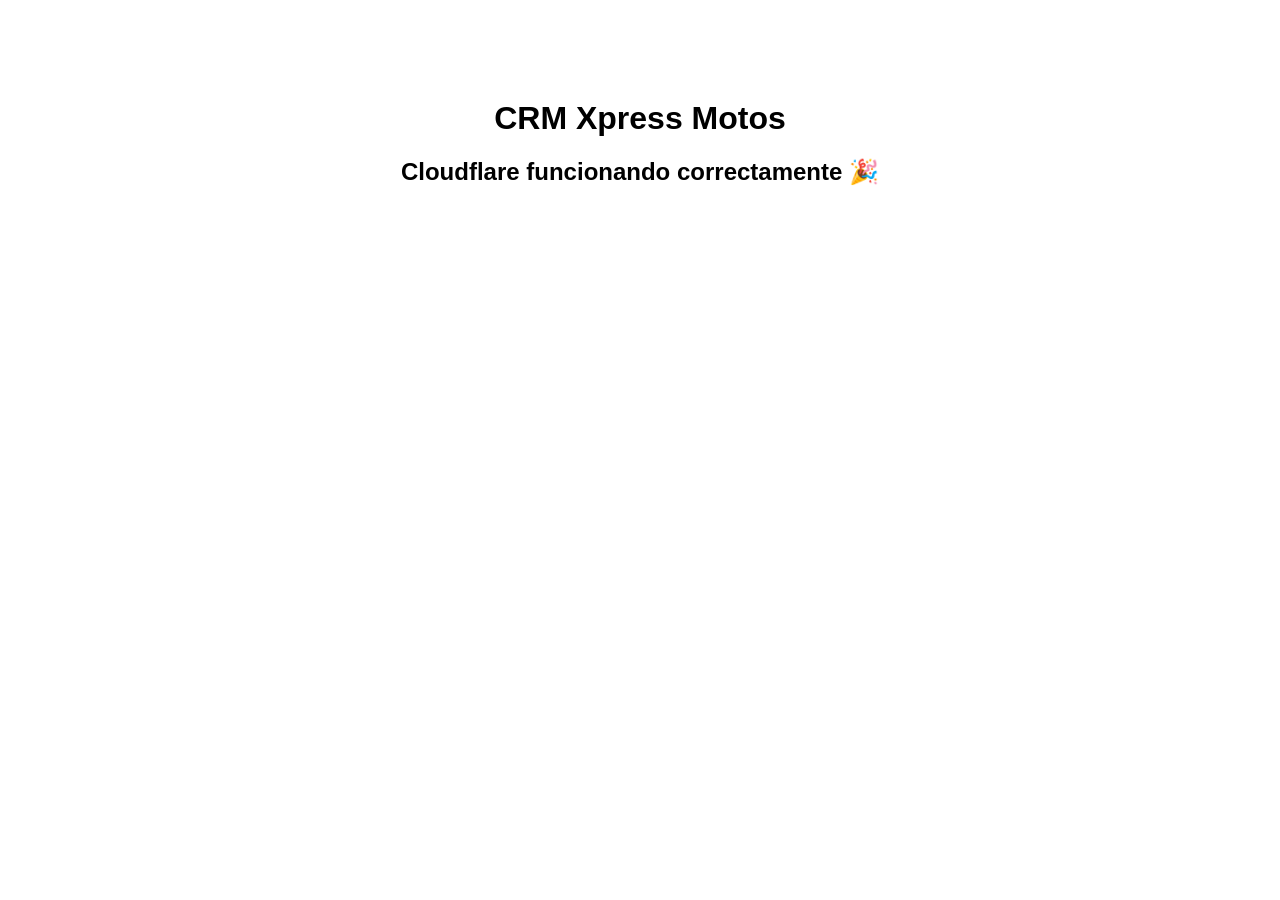
==== index.html @ a6c10aa5 "Create index.html" ====
<!DOCTYPE html>
<html>
<head>
<meta charset="UTF-8">
<title>Xpress Motos</title>
</head>

<body style="font-family:Arial;text-align:center;margin-top:100px">

<h1>CRM Xpress Motos</h1>

<h2>Cloudflare funcionando correctamente 🎉</h2>

</body>
</html>
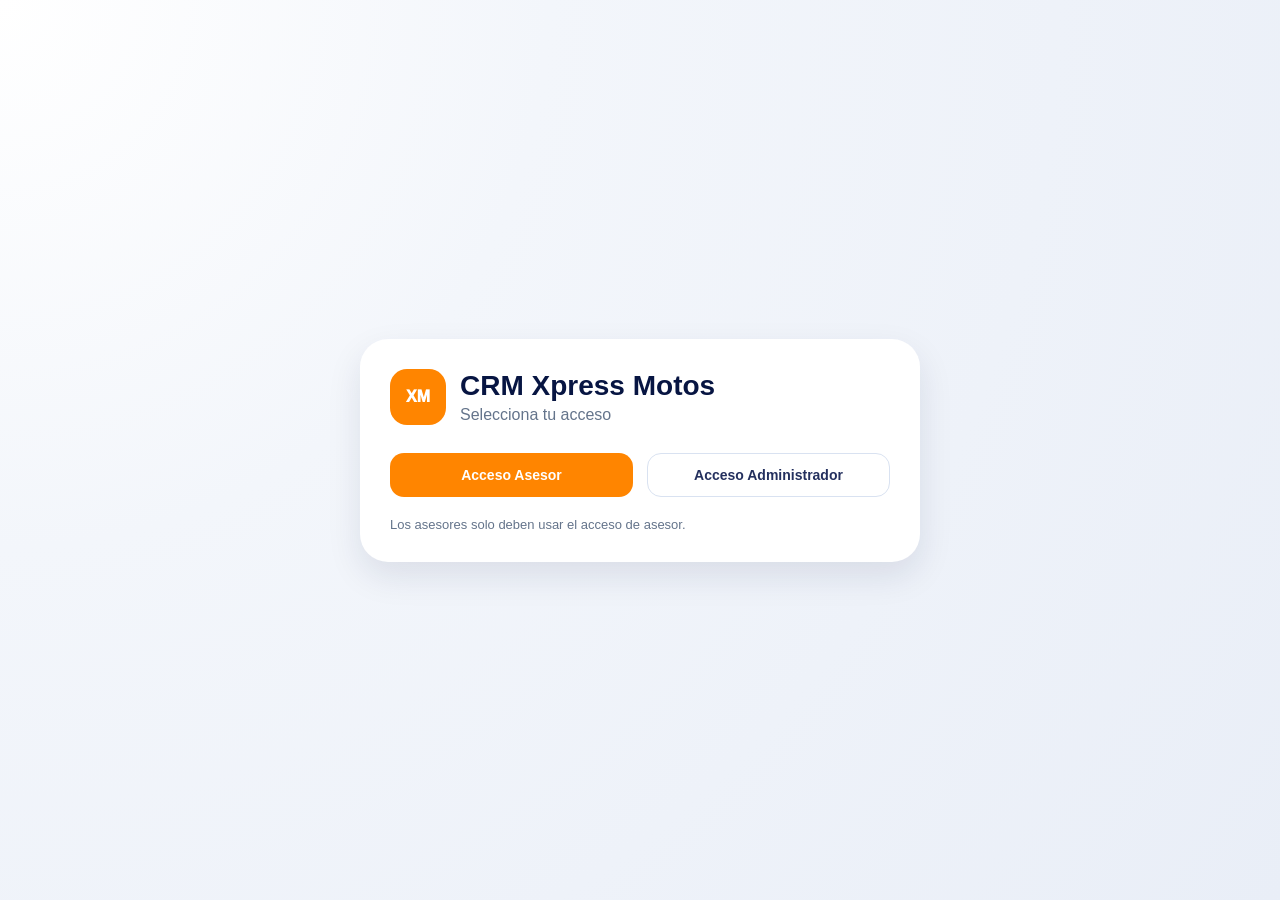
==== commit 3fe3bc8c: "Update index.html" ====
--- a/index.html
+++ b/index.html
@@ -1,15 +1,35 @@
-<!DOCTYPE html>
-<html>
+<!doctype html>
+<html lang="es">
 <head>
-<meta charset="UTF-8">
-<title>Xpress Motos</title>
+  <meta charset="utf-8" />
+  <meta name="viewport" content="width=device-width, initial-scale=1" />
+  <title>CRM Xpress Motos</title>
+  <meta name="theme-color" content="#24305E" />
+  <link rel="manifest" href="/manifest.json" />
+  <link rel="stylesheet" href="/assets/css/styles.css" />
 </head>
+<body>
+  <div class="landing">
+    <div class="landing-card">
+      <div class="logo-row">
+        <div class="xm-logo">XM</div>
+        <div>
+          <h1>CRM Xpress Motos</h1>
+          <p>Selecciona tu acceso</p>
+        </div>
+      </div>
 
-<body style="font-family:Arial;text-align:center;margin-top:100px">
+      <div class="landing-actions">
+        <a class="btn primary" href="/asesor.html">Acceso Asesor</a>
+        <a class="btn secondary" href="/admin.html">Acceso Administrador</a>
+      </div>
 
-<h1>CRM Xpress Motos</h1>
+      <p class="note">Los asesores solo deben usar el acceso de asesor.</p>
+    </div>
+  </div>
 
-<h2>Cloudflare funcionando correctamente 🎉</h2>
-
+  <script>
+    if ('serviceWorker' in navigator) navigator.serviceWorker.register('/sw.js').catch(()=>{});
+  </script>
 </body>
 </html>
--- a/assets/css/styles.css
+++ b/assets/css/styles.css
@@ -0,0 +1,23 @@
+:root{
+  --azul:#24305E;
+  --azul2:#101a42;
+  --naranja:#ff8500;
+  --bg:#f3f6fb;
+  --card:#ffffff;
+  --text:#071542;
+  --muted:#64748b;
+  --line:#d9e2f1;
+  --green:#16a34a;
+  --red:#dc2626;
+  --shadow:0 14px 34px rgba(20,30,70,.10);
+}
+*{box-sizing:border-box}
+html,body{margin:0;min-height:100%;font-family:Inter,Arial,sans-serif;background:var(--bg);color:var(--text)}
+a{text-decoration:none;color:inherit}.hidden{display:none!important}.muted{color:var(--muted)}
+button,.btn{border:0;border-radius:14px;padding:13px 18px;font-weight:900;cursor:pointer;display:inline-flex;justify-content:center;align-items:center;gap:8px;font-size:14px}.primary{background:var(--naranja);color:#fff}.secondary{background:#fff;color:var(--azul);border:1px solid var(--line)}.danger{background:var(--red);color:#fff}
+input,select,textarea{width:100%;margin-top:8px;border:1px solid #cbd7ee;border-radius:13px;padding:13px 14px;font-size:15px;background:#fff;outline:none}input:focus,select:focus,textarea:focus{border-color:var(--naranja);box-shadow:0 0 0 3px rgba(255,133,0,.12)}input[readonly]{background:#f1f5f9}textarea{min-height:100px;resize:vertical}label{font-weight:900;color:var(--text);font-size:14px}
+.landing{min-height:100vh;display:grid;place-items:center;padding:24px;background:radial-gradient(circle at top left,#fff 0,#f3f6fb 35%,#e9eef7 100%)}.landing-card{width:min(560px,100%);background:#fff;border-radius:28px;padding:30px;box-shadow:var(--shadow)}.logo-row{display:flex;gap:14px;align-items:center}.xm-logo{width:56px;height:56px;border-radius:17px;background:var(--naranja);color:#fff;display:grid;place-items:center;font-weight:1000}.logo-row h1{margin:0;font-size:28px}.logo-row p{margin:4px 0 0;color:var(--muted)}.landing-actions{display:grid;grid-template-columns:1fr 1fr;gap:14px;margin-top:28px}.note{font-size:13px;color:var(--muted);margin:20px 0 0}
+.layout{display:flex;min-height:100vh}.sidebar{width:286px;background:linear-gradient(180deg,var(--azul),var(--azul2));color:#fff;padding:24px;position:sticky;top:0;height:100vh;z-index:5}.brand{display:flex;gap:12px;align-items:center;margin-bottom:28px}.brand h2{margin:0;font-size:22px}.brand span{font-size:12px;color:#cbd5e1}.nav{display:block;width:100%;text-align:left;background:transparent;color:#dbeafe;border:0;padding:14px 16px;border-radius:13px;margin-bottom:8px;font-weight:900;cursor:pointer}.nav:hover,.nav.active{background:rgba(255,255,255,.14);color:#fff}.content{flex:1;padding:24px;max-width:1480px;margin:auto;width:100%}
+.topbar{background:linear-gradient(135deg,var(--azul),var(--azul2));color:white;border-radius:24px;padding:24px 28px;display:flex;justify-content:space-between;align-items:center;box-shadow:var(--shadow);margin-bottom:22px}.topbar h1{margin:0;font-size:32px}.topbar p{margin:6px 0 0;color:#ffd39b}.panel{background:var(--card);border-radius:22px;padding:26px;box-shadow:var(--shadow);margin-bottom:22px}.grid{display:grid;grid-template-columns:repeat(2,minmax(0,1fr));gap:16px}.section-title{font-size:18px;font-weight:1000;color:var(--azul);border-top:1px solid var(--line);padding-top:22px;margin:22px 0 12px}.filters{display:flex;gap:12px;align-items:end;background:#fff;border-radius:18px;padding:18px;margin-bottom:18px;box-shadow:var(--shadow)}.cards{display:grid;grid-template-columns:repeat(4,1fr);gap:16px;margin-bottom:22px}.card{background:#fff;border-radius:18px;padding:22px;box-shadow:var(--shadow);border-left:6px solid var(--naranja)}.card span{display:block;color:var(--muted);font-weight:900}.card strong{font-size:34px;color:var(--azul)}.ranking-grid{display:grid;grid-template-columns:repeat(3,1fr);gap:16px}.rank-box{background:white;border-radius:18px;padding:18px;box-shadow:var(--shadow)}.rank-box h3{margin:0 0 10px;color:var(--azul)}.rank-item{display:flex;justify-content:space-between;border-bottom:1px solid var(--line);padding:9px 0}.finance-ranking{display:grid;grid-template-columns:repeat(2,minmax(0,1fr));gap:14px}.finance-item{border:1px solid #e5eaf5;border-left:5px solid var(--naranja);border-radius:14px;padding:14px;display:flex;align-items:center;justify-content:space-between;background:#fff}.finance-item strong{display:block;color:#00164f;font-size:15px}.finance-item span{display:block;margin-top:4px;color:#53627c;font-size:13px}.finance-pct{background:var(--naranja);color:white;font-weight:1000;border-radius:999px;padding:8px 12px;min-width:54px;text-align:center}.search-row{display:flex;gap:10px}.table-wrap{overflow:auto;margin-top:18px}table{width:100%;border-collapse:collapse;background:#fff;border-radius:16px;overflow:hidden}th{background:var(--azul);color:#fff;text-align:left}th,td{padding:12px;border-bottom:1px solid var(--line);white-space:nowrap}.empty-state{padding:18px;border:1px dashed var(--line);border-radius:14px;color:var(--muted);margin-top:16px;background:#f8fafc}.success{margin-top:14px;font-weight:900;color:var(--green)}.error{margin-top:14px;font-weight:900;color:var(--red)}
+.asesor-shell{max-width:1020px;margin:0 auto;padding:22px}.asesor-head{background:linear-gradient(135deg,var(--azul),var(--azul2));color:#fff;border-radius:28px;padding:28px;margin-bottom:22px;box-shadow:0 14px 32px rgba(20,30,70,.20);display:flex;justify-content:space-between;gap:16px;align-items:center}.asesor-head h1{margin:0;font-size:34px}.asesor-head p{margin:8px 0 0;color:#ffd39b}.install-tip{font-size:12px;color:#dbeafe;text-align:right}.catalog-list{display:grid;grid-template-columns:repeat(3,1fr);gap:14px}.catalog-card{border:1px solid var(--line);border-radius:16px;padding:16px;background:#f8fafc}.catalog-card strong{color:var(--azul);display:block;margin-bottom:5px}
+@media(max-width:900px){.landing-actions{grid-template-columns:1fr}.layout{display:block}.sidebar{width:100%;height:auto;position:relative}.content,.asesor-shell{padding:12px}.grid,.cards,.ranking-grid,.finance-ranking,.catalog-list{grid-template-columns:1fr}.topbar,.filters,.search-row,.asesor-head{display:block}.topbar button,.filters button,.search-row button{margin-top:12px;width:100%}.topbar h1,.asesor-head h1{font-size:26px}.sidebar .brand{margin-bottom:16px}.nav{padding:12px 14px}.install-tip{text-align:left;margin-top:12px}}
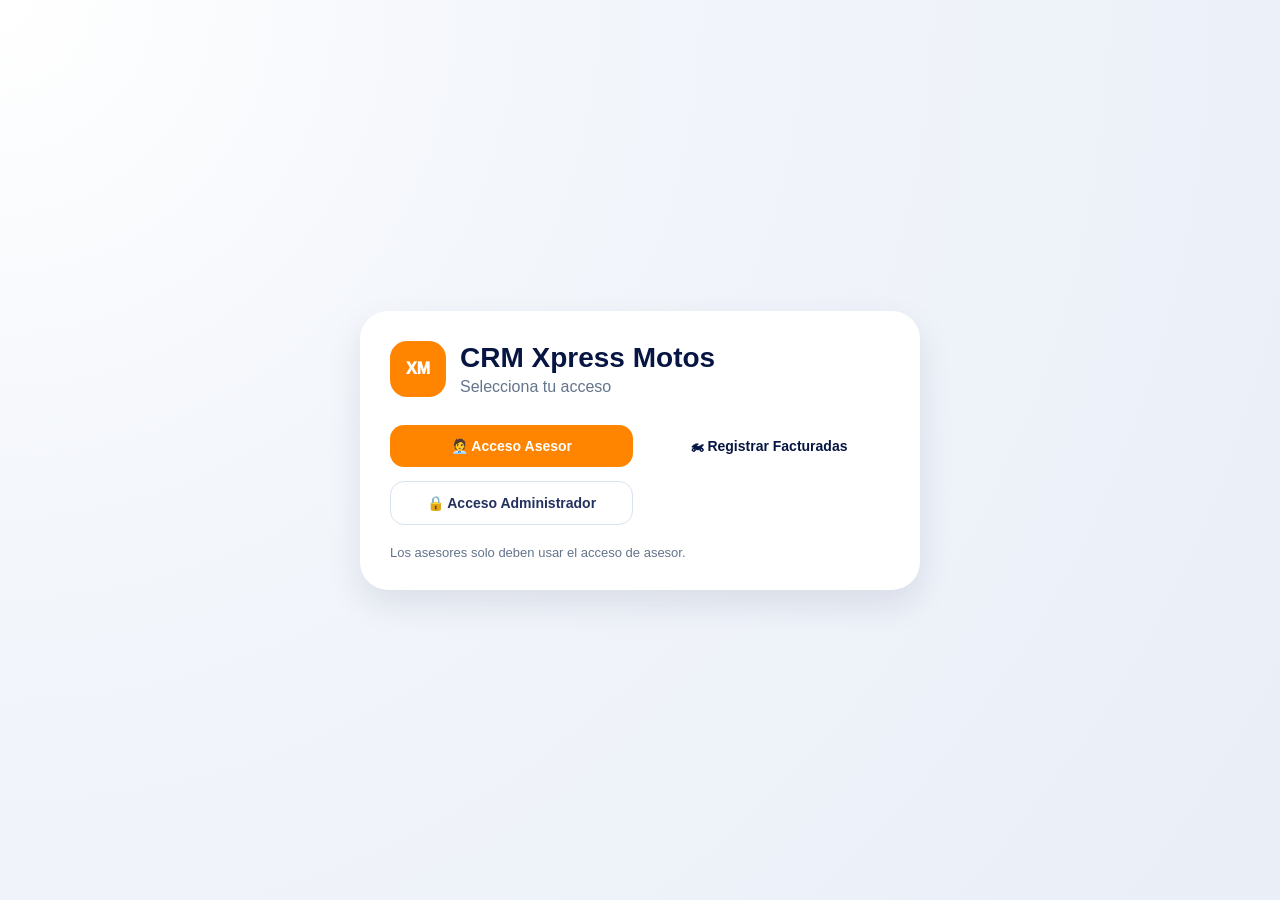
==== commit d6db31d3: "Update index.html" ====
--- a/index.html
+++ b/index.html
@@ -20,8 +20,17 @@
       </div>
 
       <div class="landing-actions">
-        <a class="btn primary" href="/asesor.html">Acceso Asesor</a>
-        <a class="btn secondary" href="/admin.html">Acceso Administrador</a>
+        <a class="btn primary" href="/asesor.html">
+          🧑‍💼 Acceso Asesor
+        </a>
+
+        <a class="btn facturadas" href="/facturadas.html">
+          🏍 Registrar Facturadas
+        </a>
+
+        <a class="btn secondary" href="/admin.html">
+         🔒 Acceso Administrador
+        </a>
       </div>
 
       <p class="note">Los asesores solo deben usar el acceso de asesor.</p>
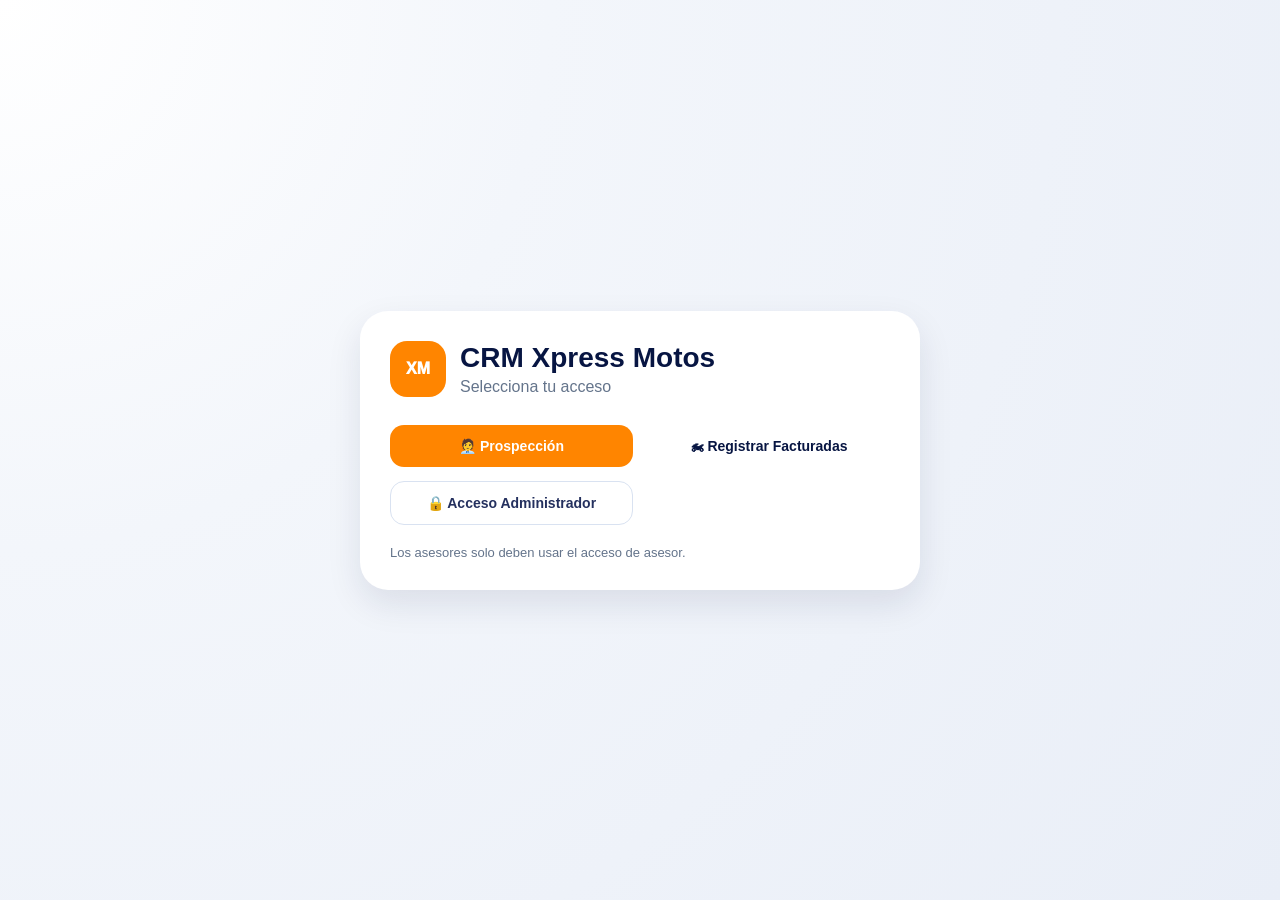
==== commit 711a0364: "Update index.html" ====
--- a/index.html
+++ b/index.html
@@ -21,7 +21,7 @@
 
       <div class="landing-actions">
         <a class="btn primary" href="/asesor.html">
-          🧑‍💼 Acceso Asesor
+          🧑‍💼 Prospección
         </a>
 
         <a class="btn facturadas" href="/facturadas.html">
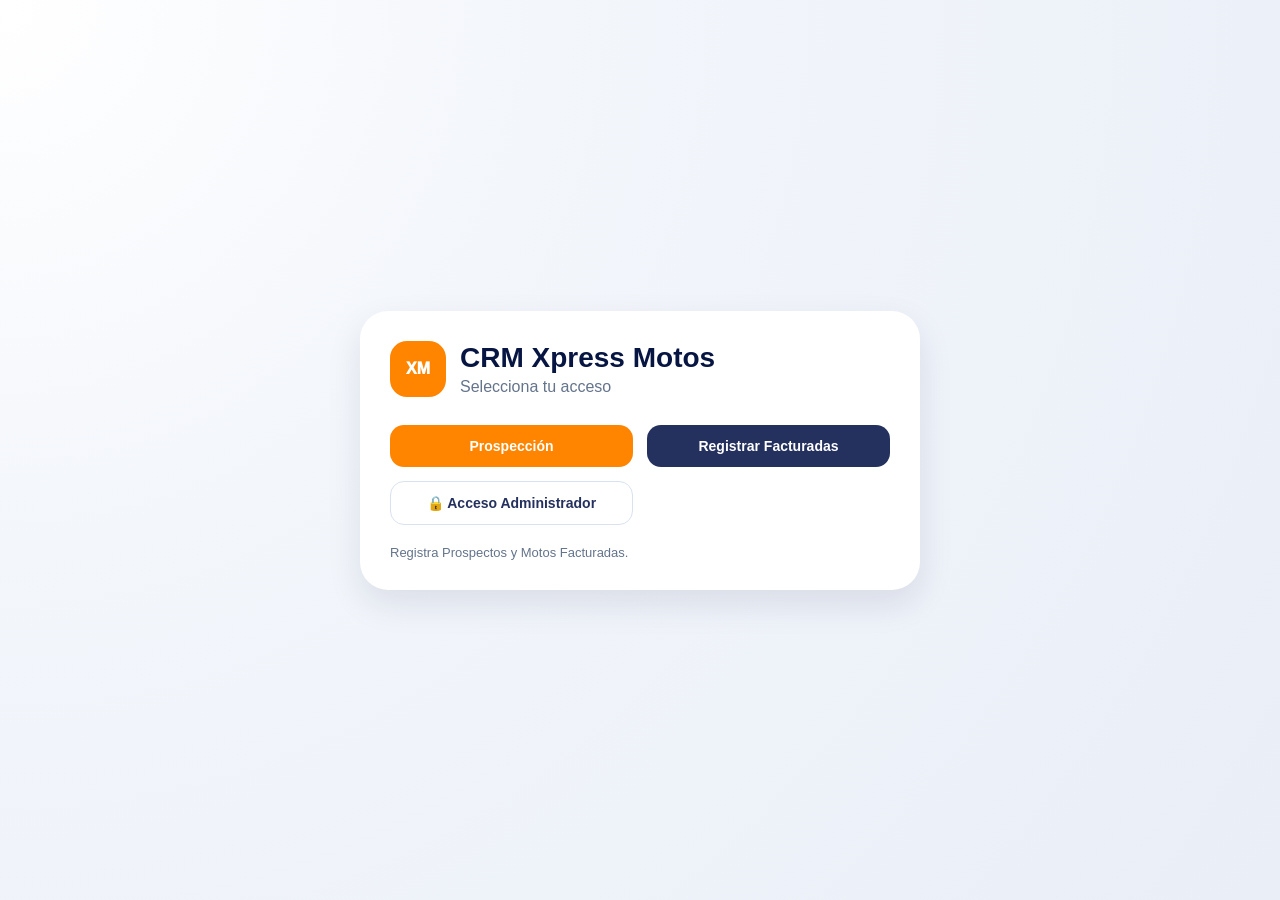
==== commit 8a05b922: "Update index.html" ====
--- a/index.html
+++ b/index.html
@@ -21,11 +21,11 @@
 
       <div class="landing-actions">
         <a class="btn primary" href="/asesor.html">
-          🧑‍💼 Prospección
+          Prospección
         </a>
 
         <a class="btn facturadas" href="/facturadas.html">
-          🏍 Registrar Facturadas
+          Registrar Facturadas
         </a>
 
         <a class="btn secondary" href="/admin.html">
@@ -33,7 +33,7 @@
         </a>
       </div>
 
-      <p class="note">Los asesores solo deben usar el acceso de asesor.</p>
+      <p class="note">Registra Prospectos y Motos Facturadas.</p>
     </div>
   </div>
 
--- a/assets/css/styles.css
+++ b/assets/css/styles.css
@@ -16,8 +16,8 @@
 a{text-decoration:none;color:inherit}.hidden{display:none!important}.muted{color:var(--muted)}
 button,.btn{border:0;border-radius:14px;padding:13px 18px;font-weight:900;cursor:pointer;display:inline-flex;justify-content:center;align-items:center;gap:8px;font-size:14px}.primary{background:var(--naranja);color:#fff}.secondary{background:#fff;color:var(--azul);border:1px solid var(--line)}.danger{background:var(--red);color:#fff}
 input,select,textarea{width:100%;margin-top:8px;border:1px solid #cbd7ee;border-radius:13px;padding:13px 14px;font-size:15px;background:#fff;outline:none}input:focus,select:focus,textarea:focus{border-color:var(--naranja);box-shadow:0 0 0 3px rgba(255,133,0,.12)}input[readonly]{background:#f1f5f9}textarea{min-height:100px;resize:vertical}label{font-weight:900;color:var(--text);font-size:14px}
-.landing{min-height:100vh;display:grid;place-items:center;padding:24px;background:radial-gradient(circle at top left,#fff 0,#f3f6fb 35%,#e9eef7 100%)}.landing-card{width:min(560px,100%);background:#fff;border-radius:28px;padding:30px;box-shadow:var(--shadow)}.logo-row{display:flex;gap:14px;align-items:center}.xm-logo{width:56px;height:56px;border-radius:17px;background:var(--naranja);color:#fff;display:grid;place-items:center;font-weight:1000}.logo-row h1{margin:0;font-size:28px}.logo-row p{margin:4px 0 0;color:var(--muted)}.landing-actions{display:grid;grid-template-columns:1fr 1fr;gap:14px;margin-top:28px}.note{font-size:13px;color:var(--muted);margin:20px 0 0}
+.landing{min-height:100vh;display:grid;place-items:center;padding:24px;background:radial-gradient(circle at top left,#fff 0,#f3f6fb 35%,#e9eef7 100%)}.landing-card{width:min(560px,100%);background:#fff;border-radius:28px;padding:30px;box-shadow:var(--shadow)}.logo-row{display:flex;gap:14px;align-items:center}.xm-logo{width:56px;height:56px;border-radius:17px;background:var(--naranja);color:#fff;display:grid;place-items:center;font-weight:1000}.logo-row h1{margin:0;font-size:28px}.logo-row p{margin:4px 0 0;color:var(--muted)}.landing-actions{display:grid;grid-template-columns:1fr 1fr;gap:14px;margin-top:28px}.facturadas{background:var(--azul);color:#fff;}.facturadas:hover{background:#1a2550;}.admin-btn{grid-column:1 / span 2;}.note{font-size:13px;color:var(--muted);margin:20px 0 0}
 .layout{display:flex;min-height:100vh}.sidebar{width:286px;background:linear-gradient(180deg,var(--azul),var(--azul2));color:#fff;padding:24px;position:sticky;top:0;height:100vh;z-index:5}.brand{display:flex;gap:12px;align-items:center;margin-bottom:28px}.brand h2{margin:0;font-size:22px}.brand span{font-size:12px;color:#cbd5e1}.nav{display:block;width:100%;text-align:left;background:transparent;color:#dbeafe;border:0;padding:14px 16px;border-radius:13px;margin-bottom:8px;font-weight:900;cursor:pointer}.nav:hover,.nav.active{background:rgba(255,255,255,.14);color:#fff}.content{flex:1;padding:24px;max-width:1480px;margin:auto;width:100%}
 .topbar{background:linear-gradient(135deg,var(--azul),var(--azul2));color:white;border-radius:24px;padding:24px 28px;display:flex;justify-content:space-between;align-items:center;box-shadow:var(--shadow);margin-bottom:22px}.topbar h1{margin:0;font-size:32px}.topbar p{margin:6px 0 0;color:#ffd39b}.panel{background:var(--card);border-radius:22px;padding:26px;box-shadow:var(--shadow);margin-bottom:22px}.grid{display:grid;grid-template-columns:repeat(2,minmax(0,1fr));gap:16px}.section-title{font-size:18px;font-weight:1000;color:var(--azul);border-top:1px solid var(--line);padding-top:22px;margin:22px 0 12px}.filters{display:flex;gap:12px;align-items:end;background:#fff;border-radius:18px;padding:18px;margin-bottom:18px;box-shadow:var(--shadow)}.cards{display:grid;grid-template-columns:repeat(4,1fr);gap:16px;margin-bottom:22px}.card{background:#fff;border-radius:18px;padding:22px;box-shadow:var(--shadow);border-left:6px solid var(--naranja)}.card span{display:block;color:var(--muted);font-weight:900}.card strong{font-size:34px;color:var(--azul)}.ranking-grid{display:grid;grid-template-columns:repeat(3,1fr);gap:16px}.rank-box{background:white;border-radius:18px;padding:18px;box-shadow:var(--shadow)}.rank-box h3{margin:0 0 10px;color:var(--azul)}.rank-item{display:flex;justify-content:space-between;border-bottom:1px solid var(--line);padding:9px 0}.finance-ranking{display:grid;grid-template-columns:repeat(2,minmax(0,1fr));gap:14px}.finance-item{border:1px solid #e5eaf5;border-left:5px solid var(--naranja);border-radius:14px;padding:14px;display:flex;align-items:center;justify-content:space-between;background:#fff}.finance-item strong{display:block;color:#00164f;font-size:15px}.finance-item span{display:block;margin-top:4px;color:#53627c;font-size:13px}.finance-pct{background:var(--naranja);color:white;font-weight:1000;border-radius:999px;padding:8px 12px;min-width:54px;text-align:center}.search-row{display:flex;gap:10px}.table-wrap{overflow:auto;margin-top:18px}table{width:100%;border-collapse:collapse;background:#fff;border-radius:16px;overflow:hidden}th{background:var(--azul);color:#fff;text-align:left}th,td{padding:12px;border-bottom:1px solid var(--line);white-space:nowrap}.empty-state{padding:18px;border:1px dashed var(--line);border-radius:14px;color:var(--muted);margin-top:16px;background:#f8fafc}.success{margin-top:14px;font-weight:900;color:var(--green)}.error{margin-top:14px;font-weight:900;color:var(--red)}
 .asesor-shell{max-width:1020px;margin:0 auto;padding:22px}.asesor-head{background:linear-gradient(135deg,var(--azul),var(--azul2));color:#fff;border-radius:28px;padding:28px;margin-bottom:22px;box-shadow:0 14px 32px rgba(20,30,70,.20);display:flex;justify-content:space-between;gap:16px;align-items:center}.asesor-head h1{margin:0;font-size:34px}.asesor-head p{margin:8px 0 0;color:#ffd39b}.install-tip{font-size:12px;color:#dbeafe;text-align:right}.catalog-list{display:grid;grid-template-columns:repeat(3,1fr);gap:14px}.catalog-card{border:1px solid var(--line);border-radius:16px;padding:16px;background:#f8fafc}.catalog-card strong{color:var(--azul);display:block;margin-bottom:5px}
-@media(max-width:900px){.landing-actions{grid-template-columns:1fr}.layout{display:block}.sidebar{width:100%;height:auto;position:relative}.content,.asesor-shell{padding:12px}.grid,.cards,.ranking-grid,.finance-ranking,.catalog-list{grid-template-columns:1fr}.topbar,.filters,.search-row,.asesor-head{display:block}.topbar button,.filters button,.search-row button{margin-top:12px;width:100%}.topbar h1,.asesor-head h1{font-size:26px}.sidebar .brand{margin-bottom:16px}.nav{padding:12px 14px}.install-tip{text-align:left;margin-top:12px}}
+@media(max-width:900px){.admin-btn{grid-column:auto;}{.landing-actions{grid-template-columns:1fr}.layout{display:block}.sidebar{width:100%;height:auto;position:relative}.content,.asesor-shell{padding:12px}.grid,.cards,.ranking-grid,.finance-ranking,.catalog-list{grid-template-columns:1fr}.topbar,.filters,.search-row,.asesor-head{display:block}.topbar button,.filters button,.search-row button{margin-top:12px;width:100%}.topbar h1,.asesor-head h1{font-size:26px}.sidebar .brand{margin-bottom:16px}.nav{padding:12px 14px}.install-tip{text-align:left;margin-top:12px}}
